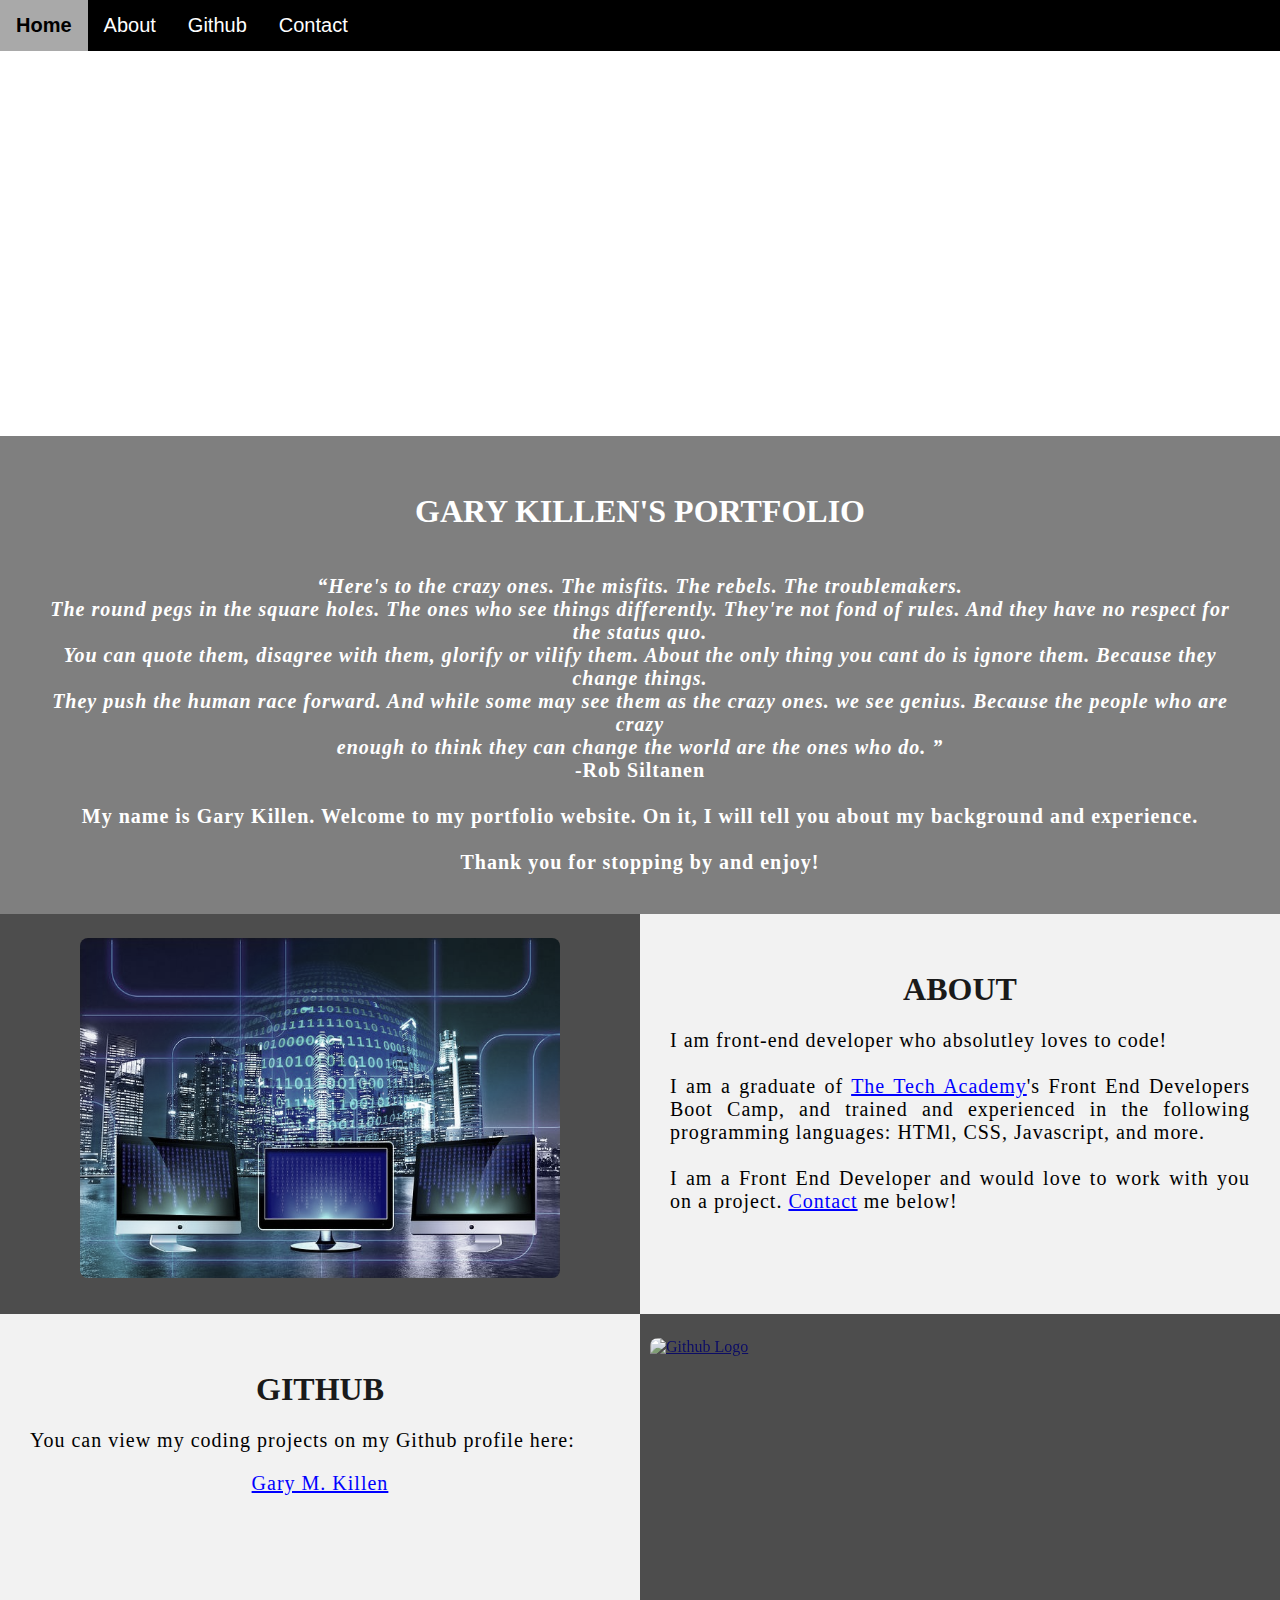
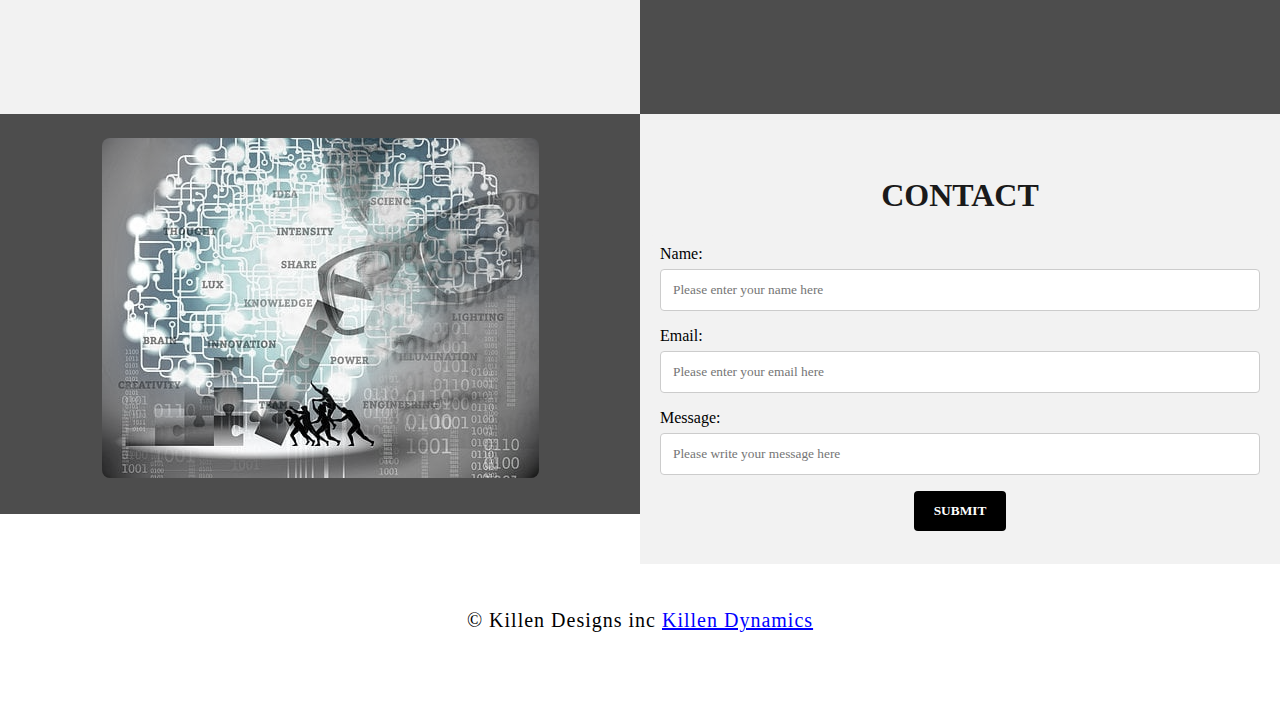
==== portfolio/index.html @ 41c6b935 "Add files via upload" ====
<!DOCTYPE html>
<html>
    <!--HEAD---->
    <head>
        <meta charset="UTF-8">
        <meta name="viewport" content="width=device-width initial-scale=1"  />
        <title>Gary M. Killen</title>
        <link rel="stylesheet" type="text/css" href="./css/portfolio.css">
    </head>

    <!--BODY-->
    <body class="Background">

        <!---NAVBAR--->
        <div class="Navbar">
            <a class="active"  href="#home">Home</a>
            <a href="#About">About</a>
            <a href="#Github">Github</a>
            <a href="#Contact">Contact</a>
        </div>

        <!---Breaks inserted to add space between navbar and the first heading-->
        <br>
        <br>

        <!---Background video--->
        <div id="Home">
            <video autoplay muted loop id="Typing_video"  >
                <source src="./images/video/Typing.mp4" type="video/mp4">
                <!--Display message if video fails to run-->
                Your browser does not support HTML5 video.
            </video>
        </div>

        <!--video text-->
        <div class="Video_Text">
            <h1 class="white-text">Gary Killen's Portfolio</h1>
            <strong>
                <p class="center">
                    
                    <br><q>Here's to the crazy ones.  The misfits. The rebels. The troublemakers.
                        <br>The round pegs in the square holes. The ones who see things differently. They're not fond of rules. And they have no respect for the status quo.
                        <br>You can quote them, disagree with them, glorify or vilify them. About the only thing you cant do is ignore them.  Because they change things.
                        <br>They push the human race forward. And while some may see them as the crazy ones. we see genius.  Because the people who are crazy
                        <br>enough to think they can change the world are the ones who do.
                        </q>
                    <br> -Rob Siltanen
                    <br>
                    <br> My name is Gary Killen. Welcome to my portfolio website. On it, I will tell you about my background and experience.
                    <br>
                    <br> Thank you for stopping by and enjoy!
                </p>
            </strong>
        </div>

        <!--About section-->
        <div class="row" id="About">
            <!--Left column-->
            <div class="Column_2">
                <img src="./images/computers.jpg" alt="Replace with your own image and description">
            </div>
        </div>
        <!--Right Column-->
        <div class="Column_1">
            <h1>About</h1>
            <p>
                I am front-end developer who absolutley loves to code!
                <br>
                <br>I am a graduate of <a href="https://www.learncodinganywhere.com" target="_blank">The Tech Academy</a>'s Front End Developers Boot Camp, and trained and experienced in the following programming languages: HTMl, CSS, Javascript, and more.
                <br>
                <br> I am a Front End Developer and would love to work with you on a project.  <a href="#contact">Contact</a> me below!
            </p>
        </div>

        <!--Github section-->
        <div class="Row" id="Github">
             <!--Left column-->
             <div class="Column_1">
                 <h1>Github</h1>
                 <p>
                     You can view my coding projects on my Github profile here:
                     <br>
                     <p class="center"><a href="https://github.com/killengary37" target="_blank">Gary M. Killen</a></p>
                 </p>
             </div>
             <!--Right Column-->
             <div class="Column_2">
                 <a href="https://github.com/the-tech-academy" target="_blank"><img src="./images/Github.png" alt="Github Logo"></a>
             </div>
        </div>

        <!--Contact section-->
        <div class="Row" id="Contact">
            <!--Contact image, left column-->
            <div class="Column_2 Column tall">
                <img src="./images/computer2.jpg" alt="Contact_Image">
            </div>
            <!--Contact form, right column-->
            <div class="Column_1 Column_tall">
                <h1>Contact</h1>
                <!--This specifies where and how to send the form data; we are leaving it blank-->
                <form action="" method="POST">
                    <label>Name:</label>
                        <input type="text" placeholder="Please enter your name here">
                    <label>Email:</label>
                        <input type="text" id="Email" name="Email" placeholder="Please enter your email here">
                    <label>Message:</label>
                        <input type="text" id="Message" name="Message" placeholder="Please write your message here">
                        <input type="submit" value="SUBMIT">
                </form>
            </div>
        </div>

        <!--Footer section-->
        <footer>
            <p>
                <p class="center">&copy Killen Designs inc <a href="https://killendynamics.com/" target="_blank">Killen Dynamics</a></p>
                <br>
            </p>
        </footer>    
    </body>
</html>
---- portfolio/css/portfolio.css ----
/***** GENERAL STYLING *****/
/* Body */
body {
    margin: 0%  /* This ensures our site displays all the way to the edge of the browser screen */
}

/* Heading 1 elements */
h1 {
    text-transform: uppercase; /* Capitalizing all h1 headings */
    font-family: "Trebuchet MS", Optima; /* Sets the font family of all h1 headings */
    text-align: center; /* Centering all h1 elements */
    margin-top: 3%; /* Adds a small margin above h1 elements */
    color: #1a1a1a; 
}

/* Heading 1 element hover effect */
h1:hover {
    filter: grayscale(5%); /* Adds a slightly gray filter to the h1 headings when hovered over */
    transform: scale(1.1); /* When the h1 elements are hovered over they increase in size by 1.1 */
    transition: transform 1s; /* This causes the transformation to last 1 second */
}

/* Styling for portfolio title text */
.white-text {
    color: #fff; /* This is used to change the color of the portfolio title text */
}

/* Paragraph elements */
p {
    font-family: Perpetua, Rockwell Extra Bold;
    text-align: justify; /* Justify text within paragraph elements */
    letter-spacing: 1px; /* This expands the text slightly */
    font-size: 20px;
    padding-left: 20px; /* Adds padding to the left of the paragraph element */
    padding-right: 20px; /* Adds padding to the right of the paragraph element */
}

/* Paragraph element hover effect */
p:hover {
    transition: transform 1s; /* This makes the transform effect last 1 second */
	transform: scale(1.01); /* This makes the paragraphs increase slightly in size when hovered over */
}

/* Center class - this applies to all elements with the class "center" */
.center {
    text-align: center; /* This center aligns the text */
}

/* Center class hover effect - This only affects the quote, github link, and footer */
.center:hover {
    transition: transform 2s; /* This makes the transform effect last 2 seconds */
    transform: scale(1.1); /* This makes the elements with class "center" increase in size by 1.1 when hovered over */
}

/* Anchor elements */
a {
    color: blue; /* This ensures all links are blue */
}

/* Quotation elements */
q {
    font-style: italic; /* This makes the quote italicized */
}

/* Image elements */
img {
    filter: grayscale(65%); /* This rids our pictures of 75% of their color */
    border-radius: 8px; /* Gives all images slightly rounded corners */
    max-width: 100%; /* Ensures all images stay within the width of their container */
    height: 340px; /* Sets the height of all images */
    display: block; /* By specifying block display we can ensure our images are able to be centered */
    margin-left: auto; /* In combination with "margin-right: auto" this centers all images */
    margin-right: auto;
}

/* Image element hover effects */
img:hover {
	filter: grayscale(5%);  /* Brings back most of the image's color when hovered over */
    transition: transform 1s; /* Transition lasts 1 second */
	transform: scale(1.1); /* Image is increased slightly when hovered over */
}

/* The @media rule is used in media queries to apply different styles for different media/types of devices */
/* On screens 576px and smaller the images will be 100px tall and centered vertically in the column */
@media screen and (max-width: 576px) {
    img {
        height: 100px;
        margin-top: 150px;
    }
}

/* Styling for footer element */
footer {
    padding: 2%; /* This gives the footer padding that is equal to 2% of the width of the element's area */
    background-color: white;
}
/***** END OF GENERAL STYLING *****/

/***** NAVBAR STYLING *****/
.Navbar {
    overflow: hidden; /* This ensures that any content that overflows beyond the boundary of our nav bar is not displayed */
    background-color: black; /* This colors the navbar black */
    position: fixed; /* This keeps the navbar at the top of the screen as we scroll */
    top: 0; /* This ensures no space is displayed above the navbar */
    width: 100%; /* This makes the navbar span the entire width of the page */
    z-index: 1; /* This ensures other elements don't display over the navbar */
    -webkit-animation: moveNav 5s; /* This applies the moveNav animation below for Safari 4.0 - 8.0 */
    animation: moveNav 5s; /* This applies the moveNav animation for all other browsers */
}

/* moveNav animation effect for moving the nav bar in from the left of the screen */
@keyframes moveNav {
    from {left: -100vw;} /* The navbar is starting off screen to the left */
    to {left: 0vw;} /* This moves the navbar into place on the screen */
}

/* Navbar links */
.Navbar a {
    float: left; /* This specifies that the text floats on the left on the navbar */
    display: block; /* This ensures that other text will be displayed on the same line or row, instead of a new line */
    color: white; /* This is the font color for text on our navbar */
    padding: 14px 16px; /* This adds padding around our text */
    text-decoration: none; /* This gets rid of the underlines under the text on our navbar */
    font-family: Avant Garde, Helvetica; /* This specifies the font family for text on our navbar */
    font-size: 20px; /* This specifies the font size for text on our navbar */
    text-align: center; /* This centers the text within its container */
    position: relative; /* This sets the text relative to its normal positioning, allowing us to use the animation below */
    -webkit-animation: moveNavText 5.75s; /* Animation for Safari 4.0 - 8.0 */
    animation: moveNavText 5.75s; /* Applies the moveNavText animation for 5.75s */ 
}

/* moveNavText animation effect for moving the navbar text from above the view to the navbar */
@keyframes moveNavText {
    from {top: -100vw;} /* This sets the navbar text 100% above the viewport */
    to {top: 0vw;} /* This lowers the navbar text onto the navbar */
}

/* Screens 576px and smaller will display navbar links equally distributed */
@media screen and (max-width: 576px) {
    .Navbar a{
        width: 25%; /* This makes each link take up 1/4 of the navbar */
        font-size: 12px;
    }
}

/* Navbar hover effects */
.Navbar a:hover {
    background-color: #f4f4f4; /* Defines the background color that will display when you hover over the link */
    color: black; /* This defines the font color that will display when navbar a elements are hovered over */
    font-weight: bold; /* This makes the text on the navbar bold when hovered over */
}

/* Navbar home button */
.Navbar a.active { /* This targets the a element on the navbar with the "active" class */
    background-color: darkgray;
}
/***** END OF NAVBAR STYLING *****/

/***** VIDEO STYLING *****/
/* Formatting for background video */

#Home{
    position: relative;
    width:100%;
    height: 400px;
    display: flex;
    align-items: center;
    justify-content: center;
    overflow: hidden;
}


#Typing_Video {
    position: fixed; /* This fixes the video to the page */
    right: 0; /* This ensures there is no space between the edge of the video and the edge of the page */
    bottom: 0; /* This ensures no space between the bottom of the video and the bottom of the page */
    min-width: 100%; /* This ensures the video is displayed across the full width of the page */
    z-index: -1; /* This places the video behind the other elements on the page */
}

/* Screens that are 576px and smaller will not display the background video */
@media screen and (max-width: 576px) {
    #Typing_Video {
        display: none;
    }
}

/* Texts over the video */
.Video_Text {
    background: rgba(0, 0, 0, 0.5); /* This provides a semi-transparent background for the text to sit over */
    color: white; /* Makes the font color white */
    width: 100%; /* Ensures the video-text container fills the width of the video */
    padding: 20px; /* This adds padding around the video-text container so that the background goes slightly beyond the text */
    position: relative; /* This sets the text relative to its normal positioning, allowing us to use the animation below */
    -webkit-animation: moveVideoText 5.75s;
    animation: moveVideoText 5.75s;
}

/* This animation effect causes the overlay video text to move up from the bottom of the page upon page load */
@keyframes moveVideoText {
    from {top: -100vw;} /* This sets the position of the video text to above the viewport */
    to {top: 0vw;} /* This moves the video text to the normal positioning on the viewport */
}
/***** END OF VIDEO STYLING *****/

/***** TABLE STYLING -  this section covers the styling of the columns and rows within the table *****/
* { /* The asterisk is a universal selector that applies this effect to all elements on the page */
    box-sizing: border-box; /* This creates a box with a border within which we will place most of our text */
} 

.Column_1 {
    float: left;
    width: 50%; /* This ensures the column takes up half of the page width */
    padding: 10px;
    padding-top: 3%; /* This ensures there is space between the top of the column and our headings */
    height: 400px; /* This sets the height of the column to 400px -  this may need to be adjusted depending on the text you enter */
    background-color: #f2f2f2; /* Sets the background color of the columns with class Column_1 */
}

/* Screens 576px and smaller will display a scroll bar if the text overflows the column height */
@media screen and (max-width: 576px) {
    .Column_1 {
        overflow: auto;
    }
}

.Column_2 {
    float: left;
    width: 50%;
    padding: 10px;
    padding-top: 1.9%;
    height: 400px;
    background-color: #4d4d4d;
}

/* This class is applied to the columns in the final row, overriding the height and padding to provide more room for the contact form  while keeping the rest of the formatting from Column_1 or Column_2 */
.Column_tall {
    padding-top: 3.5%;
    height: 450px;
}

/* This inserts something after the content of selected elements (in this case the elements with class "Row") */
.Row:after {
	content: ""; /* By leaving this blank, we are allowing the footer (covered lower down) to be displayed - removing it makes the footer overwrite a column */
	display: table; /* The display property specifies the type of display behavior; the table value tells the browser to treat the element as a table */
	clear: both; /* This clears any other elements from floating on the left or the right of an element */
}
/***** END OF TABLE STYLING *****/

/***** CONTACT FORM STYLING *****/
/* input[type=text] targets all text input sections of the contact form */
input[type=text] {
    width: 100%; /* Each input box covers the full width of the container */
    padding: 12px; /* Adds padding within the text box */
    border: 1px solid #ccc; /* Setting a solid border and its color */
    border-radius: 4px; /* Slightly rounds the corners of the text box border */
    box-sizing: border-box; /* This creates a box with a border around the contact form input boxes */
    margin-top: 6px; /* Adds a margin to the top of the text box */
    margin-bottom: 16px; /* Adds a margin to the bottom of the text box */
    resize: vertical; /* This allows the user to resize the text boxes vertically */
    font-family: Perpetua, Rockwell Extra Bold;
}

/* Hover effects for input boxes */
input[type=text]:hover {
    box-shadow: 0 0 5px #00004d inset; /* This creates a blue shadow in the text box when hovered over by the user */
}

/* Submit button */
input[type=submit] {
    background-color: black; /* Sets the background color of the submit button to black */
    color: white; /* Sets the font color of the Submit button to white */
    font-weight: bold; /* Makes the font of the submit button bold */
    padding: 12px 20px; /* Adds padding to the submit button */
    border: none; /* Removes the border from the submit button */
    border-radius: 4px; /* Gives the submit button the same rounded corners as the text boxes */
    cursor: pointer; /* Changes the cursor to pointer when over the submit button */
    display: block; /* Allows the submit button to be centered */
    margin-left: auto; /* In combination with "margin-right: auto" this will center the submit button */
    margin-right: auto;
    font-family: Perpetua, Rockwell Extra Bold;
}

/* Hover effect for submit button */
input[type=submit]:hover {
    background-color: white; /* Turns the background of the submit button white when the user hovers over it */
    color: black; /* Turns the font black when hovered over */
    transform: scale(1.5); /* Makes the button increase 1.5 times in size */
    transition: transform 1.5s; /* Makes the transform effect last 1.5 seconds */
}

/* Form element */
form {
    border-radius: 5px; /* Rounds the corners of the contact form */
    background-color: #f2f2f2; 
    padding: 10px; /* Adds padding to the contact form */
    font-family: "Trebuchet MS", Optima;
}
/***** END OF CONTACT FORM STYLING *****/
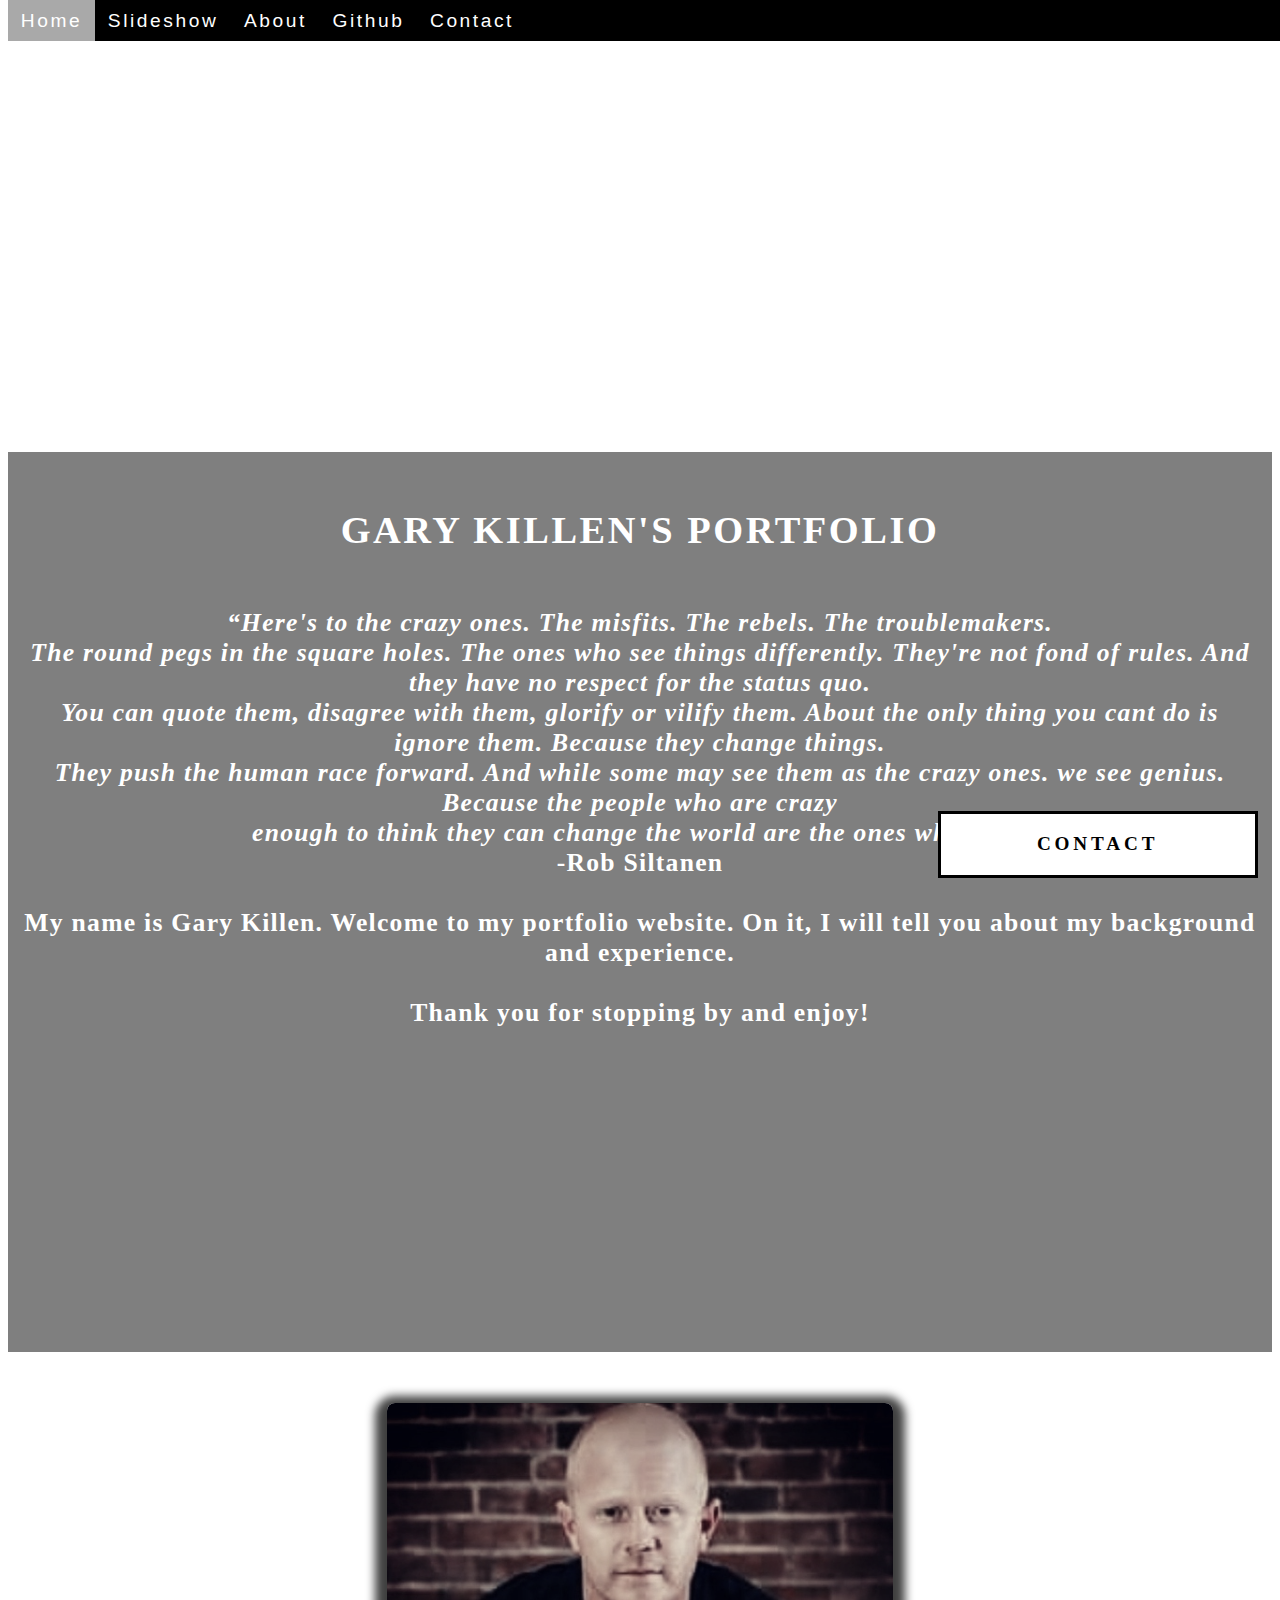
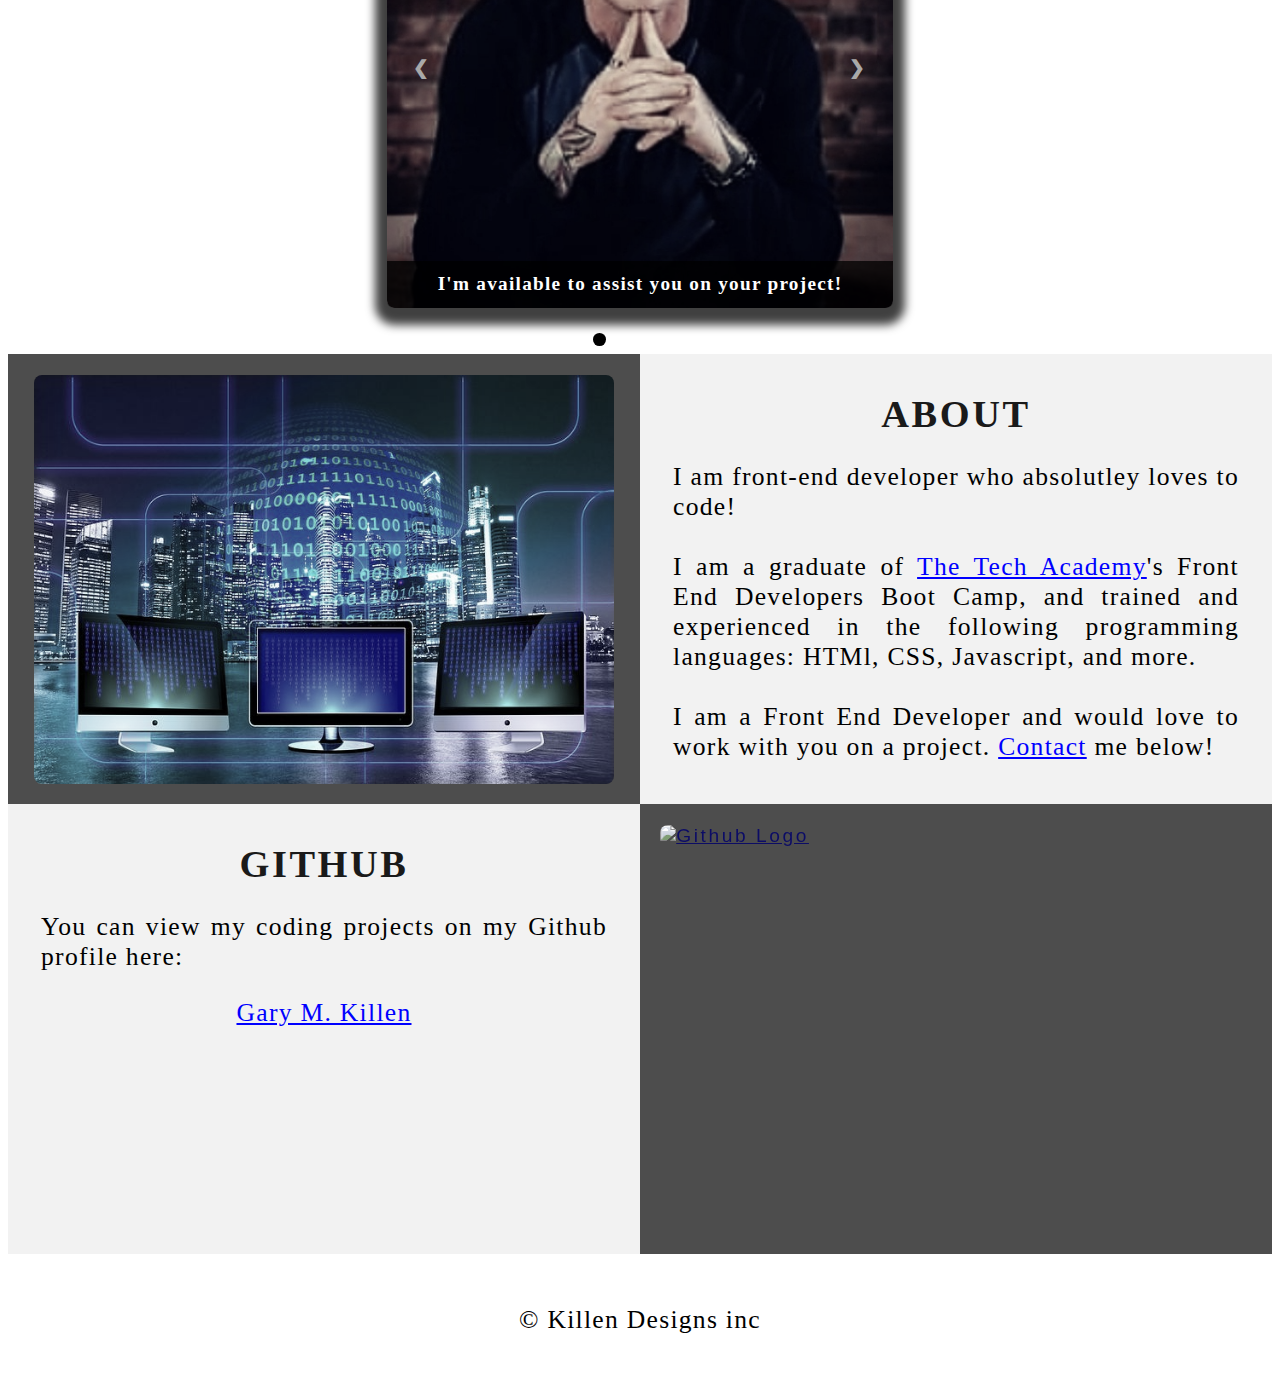
==== commit 3618dede: "Add files via upload" ====
--- a/portfolio/index.html
+++ b/portfolio/index.html
@@ -14,9 +14,11 @@
         <!---NAVBAR--->
         <div class="Navbar">
             <a class="active"  href="#home">Home</a>
+            <!--New Section added-->
+            <a href="#Slideshow">Slideshow</a>
             <a href="#About">About</a>
             <a href="#Github">Github</a>
-            <a href="#Contact">Contact</a>
+            <a onclick = "openForm()" ondblclick ="closeForm()" class = "contact">Contact</a>
         </div>
 
         <!---Breaks inserted to add space between navbar and the first heading-->
@@ -53,6 +55,49 @@
             </strong>
         </div>
 
+        
+        <!-- Slideshow section added -->
+        <div id="Slideshow">
+            <div id="Slideshow_Background"> 
+                <div id="Slideshow_Container">
+                    <!-- Slide 1 of 6 -->
+                    <div class="mySlides fade">
+                        <img class="Slideshow_Images" src="images/profile_pic.jpg" alt="Picture of yourself">
+                        <div class="text">I'm available to assist you on your project!</div>
+                    </div>
+                    <!-- Slide 2 of 6 -->
+                    <div class="mySlides fade">
+                        <img class="Slideshow_Images" src="images/html-css-js.jpg" alt="HTML, CSS, and JS logos"> 
+                        <div class="text">I am a full-stack software developer,<br> trained in:<br>HTML, CSS, JavaScript,</div>
+                    </div>
+                    <!-- Slide 3 of 6 -->
+                    <div class="mySlides fade">
+                        <img class="Slideshow_Images" src="images/coding_icon.png" alt="Python logo">
+                        <div class="text">Creating Art through Code!!</div>
+                    </div>
+                    <!-- Slide 4 of 6 -->
+                    <div class="mySlides fade">
+                        <img class="Slideshow_Images" src="images/computer_pic4.jpg" alt="C# logo">
+                        <div class="text">.NET Framework, ASP.NET, MVC, </div>
+                    </div>
+                    
+                    <!-- Previous and next buttons -->
+                    <a class="Previous" onclick="plusSlides(-1)">&#10094;</a>
+                    <a class="Next" onclick="plusSlides(1)">&#10095;</a>
+                </div>
+                <br> <!-- Adds a space between the slideshow images and the dots -->
+
+                <!-- Slideshow dots (these are another way for users to navigate through the slideshow) -->
+                <div style="text-align: center">
+                    <span class="dot" onclick="currentSlide(1)"></span>
+                    <span class="dot" onclick="currentSlide(2)"></span>
+                    <span class="dot" onclick="currentSlide(3)"></span> 
+                    <span class="dot" onclick="currentSlide(4)"></span> 
+                    
+                </div>
+            </div>
+        </div>
+
         <!--About section-->
         <div class="row" id="About">
             <!--Left column-->
@@ -89,35 +134,35 @@
              </div>
         </div>
 
-        <!--Contact section-->
-        <div class="Row" id="Contact">
-            <!--Contact image, left column-->
-            <div class="Column_2 Column tall">
-                <img src="./images/computer2.jpg" alt="Contact_Image">
-            </div>
-            <!--Contact form, right column-->
-            <div class="Column_1 Column_tall">
-                <h1>Contact</h1>
-                <!--This specifies where and how to send the form data; we are leaving it blank-->
-                <form action="" method="POST">
-                    <label>Name:</label>
-                        <input type="text" placeholder="Please enter your name here">
-                    <label>Email:</label>
-                        <input type="text" id="Email" name="Email" placeholder="Please enter your email here">
-                    <label>Message:</label>
-                        <input type="text" id="Message" name="Message" placeholder="Please write your message here">
-                        <input type="submit" value="SUBMIT">
-                </form>
-            </div>
-        </div>
+       <!-- Contact form -->
+       <div id="Contact">
+        <button onclick="openForm()" class="Pop_Up_Button">CONTACT</button>
+        <div class="form-popup" id="myForm">
+             <form action="https://formspree.io/info@learncodinganywhere.com" method="POST" class="form-container"> <!-- Here we are using a free online service from https://formspree.io/ to send our contact form to an email address of our choosing - note: it will not run unless live on the internet, you have to push it to your online website first -->
+                 <h1>Contact</h1>
+                 <label for="name"><b>Name</b></label>
+                   <input type="text" placeholder="Type your name here" name="name" required>
+                 <label for="phone"><b>Phone</b></label>
+                   <input type="text" placeholder="Type your phone number here" name="phone">
+                 <label for="email"><b>Email</b></label>		
+                   <input type="text" placeholder="Type your email address here" name="email" required>
+                 <label for="message"><b>Message</b></label>
+                   <input type="text" placeholder="Type your message here" name="message">
+      
+                 <button type="submit" class="btn">SUBMIT</button>
+                 <button type="button" class="btn cancel" onclick="closeForm()">CLOSE</button>
+             </form>
+        </div>
+     </div>
 
         <!--Footer section-->
         <footer>
             <p>
-                <p class="center">&copy Killen Designs inc <a href="https://killendynamics.com/" target="_blank">Killen Dynamics</a></p>
+                <p class="center">&copy Killen Designs inc 
                 <br>
             </p>
-        </footer>    
+        </footer>
+        <script src ="JS/portfolio.js"></script>    
     </body>
 </html>    
 
--- a/portfolio/css/portfolio.css
+++ b/portfolio/css/portfolio.css
@@ -2,6 +2,18 @@
 /* Body */
 body {
     margin: 0%  /* This ensures our site displays all the way to the edge of the browser screen */
+    opacity: 1; /*this and transition affect the page loading fade in effect*/
+    transition: 3s opacity; /*this causes a 3 second fade in */
+    letter-spacing: .2vw; /*vw is a relative measurement, 1vw is equal to 1% of the viewport width */
+    font-family: Avant Garde, Helvetica;
+    font-size: 1.5vw;
+    overflow-x: hidden; /*This prevents the horizontal scroll bar from appearing when the quote is hovered over */
+    user-select: none; /*This prevents the text on the webpage from being highlighted by the user */
+}
+
+/*This section contributes to the fade effect for the page that occurs when the page is loaded */
+body.fade-out {
+    opacity: .1; /*This sets the level of opacity at the start of page load */
 }
 
 /* Heading 1 elements */
@@ -29,10 +41,10 @@
 p {
     font-family: Perpetua, Rockwell Extra Bold;
     text-align: justify; /* Justify text within paragraph elements */
-    letter-spacing: 1px; /* This expands the text slightly */
-    font-size: 20px;
-    padding-left: 20px; /* Adds padding to the left of the paragraph element */
-    padding-right: 20px; /* Adds padding to the right of the paragraph element */
+    letter-spacing: .1vw; /* This expands the text slightly */
+    font-size: 2.5vw;
+    padding-left: 1vw; /* Adds padding to the left of the paragraph element */
+    padding-right: 1vw; /* Adds padding to the right of the paragraph element */
 }
 
 /* Paragraph element hover effect */
@@ -55,6 +67,8 @@
 /* Anchor elements */
 a {
     color: blue; /* This ensures all links are blue */
+    cursor: pointer; /*This ensures all links change the mouse to a pointer when hovered over or clicked */
+    text-decoration: underline; /*This ensures all links are underlined */
 }
 
 /* Quotation elements */
@@ -67,17 +81,17 @@
     filter: grayscale(65%); /* This rids our pictures of 75% of their color */
     border-radius: 8px; /* Gives all images slightly rounded corners */
     max-width: 100%; /* Ensures all images stay within the width of their container */
-    height: 340px; /* Sets the height of all images */
+    max-height: 100%; /* Ensures all images stay within the height of their container*/
     display: block; /* By specifying block display we can ensure our images are able to be centered */
-    margin-left: auto; /* In combination with "margin-right: auto" this centers all images */
-    margin-right: auto;
+    margin: auto auto auto auto; /* This centers all images */
+    
 }
 
 /* Image element hover effects */
 img:hover {
 	filter: grayscale(5%);  /* Brings back most of the image's color when hovered over */
-    transition: transform 1s; /* Transition lasts 1 second */
-	transform: scale(1.1); /* Image is increased slightly when hovered over */
+    
+	
 }
 
 /* The @media rule is used in media queries to apply different styles for different media/types of devices */
@@ -109,7 +123,7 @@
 }
 
 /* moveNav animation effect for moving the nav bar in from the left of the screen */
-@keyframes moveNav {
+@keyframes moveNavText {
     from {left: -100vw;} /* The navbar is starting off screen to the left */
     to {left: 0vw;} /* This moves the navbar into place on the screen */
 }
@@ -119,10 +133,10 @@
     float: left; /* This specifies that the text floats on the left on the navbar */
     display: block; /* This ensures that other text will be displayed on the same line or row, instead of a new line */
     color: white; /* This is the font color for text on our navbar */
-    padding: 14px 16px; /* This adds padding around our text */
+    padding: .75vw 1vw; /* This adds padding around our text */
     text-decoration: none; /* This gets rid of the underlines under the text on our navbar */
     font-family: Avant Garde, Helvetica; /* This specifies the font family for text on our navbar */
-    font-size: 20px; /* This specifies the font size for text on our navbar */
+    font-size: 1.5vw; /* This specifies the font size for text on our navbar */
     text-align: center; /* This centers the text within its container */
     position: relative; /* This sets the text relative to its normal positioning, allowing us to use the animation below */
     -webkit-animation: moveNavText 5.75s; /* Animation for Safari 4.0 - 8.0 */
@@ -148,6 +162,8 @@
     background-color: #f4f4f4; /* Defines the background color that will display when you hover over the link */
     color: black; /* This defines the font color that will display when navbar a elements are hovered over */
     font-weight: bold; /* This makes the text on the navbar bold when hovered over */
+    cursor: pointer;
+    transition: 0.5s ease-in; /*Creates a smooth transition for the hover trigger */
 }
 
 /* Navbar home button */
@@ -187,13 +203,14 @@
 
 /* Texts over the video */
 .Video_Text {
-    background: rgba(0, 0, 0, 0.5); /* This provides a semi-transparent background for the text to sit over */
+    background: rgba(0, 0, 0, 0.5); /* This provides a semi-transparents background for the text to sit over */
     color: white; /* Makes the font color white */
     width: 100%; /* Ensures the video-text container fills the width of the video */
-    padding: 20px; /* This adds padding around the video-text container so that the background goes slightly beyond the text */
+    height: 100vh; /* This ensures the video-text container fills the height of the viewport so that the slideshow is not partially displayed */
+    padding-top: 2vh; /* This adds padding around the video-text container so that the background goes slightly beyond the text */
     position: relative; /* This sets the text relative to its normal positioning, allowing us to use the animation below */
-    -webkit-animation: moveVideoText 5.75s;
-    animation: moveVideoText 5.75s;
+    -webkit-animation: moveVideoText 5.75s; /* Animation for Safari 4.0 - 8.0 */
+    animation: moveVideoText 5.75s; /* moveVideoText animation set to 5.75s to match the movenavText animation */
 }
 
 /* This animation effect causes the overlay video text to move up from the bottom of the page upon page load */
@@ -201,42 +218,138 @@
     from {top: -100vw;} /* This sets the position of the video text to above the viewport */
     to {top: 0vw;} /* This moves the video text to the normal positioning on the viewport */
 }
-/***** END OF VIDEO STYLING *****/
-
-/***** TABLE STYLING -  this section covers the styling of the columns and rows within the table *****/
-* { /* The asterisk is a universal selector that applies this effect to all elements on the page */
+/***** End of Video Styling *****/
+
+/***** Slideshow Styling *****/
+#Slideshow_Background {
+    background: rgba(255, 255, 255, 0.35); /* This creates a slightly transparent white background that's palced over the video in the background */    
+}
+
+.mySlides{
+    display: none; /* This prevents the images from being displayed, we will use JS to display these */
+}
+
+/* Slideshow section / container */
+#Slideshow_Container {
+    width: 39.5vw; /* Relative sizing of the container for the slidewshow set to 39.5% of the viewport width */
+    height: auto; /* The height of the container is automatically adjusted based on the content it is displaying */
+    padding-top: 4%; /* Adds a small padding to the top of the slideshow container */
+    position: relative; /* This sets the container relative to its normal positioning */
+    margin:auto; /* This will horizontally center the container on the page */
+}
+
+/* Remove the underline from the previous and next buttons on the slideshow */
+#Slideshow_Container a {
+    text-decoration: none;
+}
+
+/* Images contained within the slideshow */
+.Slideshow_Images {
+    vertical-align: middle; /* This centers the images vertically within the slideshow container */
+    height: auto; /* The height of the images is automatically adjusted based on the content, ie if your images are different sizes, they will display as different sizes */
+    box-shadow: 0px 5px 10px 12px rgba(0, 0, 0, .75); /* Adds a shadow around the slideshow images */
+    width: 100%; /* The width of the images is automatically adjusted based on the content */
+}
+
+/* Next and previous buttons */
+.Previous, .Next {
+    cursor: pointer; /* Changes the mouse to a pointer when the buttons are selected */
+    position: absolute; /* This makes the next and previous buttons positioned relative to the slideshow container */
+    top: 50%; /* This moves the buttons up in the slideshow container */
+    width: auto; /* The width of the buttons is automatically adjusted based on the content */
+    padding: 2vw; /* Adds padding equal to 2% of the viewport width */
+    color: darkgray; 
+    font-weight: bold;
+    font-size: 1.5vw;
+    border-radius: 0 3px 3px 0; /* Adds a slightly rounded border on the top and bottom right corners */
+    user-select: none; /* This property makes it so that the user cannot highlight the text */
+    transition: 0.6s ease; /* This specifies the details of the hover transition for these elements */
+}
+
+/* Positioning the next button on the right hand side */
+.Next {
+    right: 0; /* This moves the next button to the right side of the slideshow container */
+    border-radius: 3px 0 0 3px; /* This changes the border radius on the next button to the top and bottom left of the button */
+}
+
+/* Hover effect on slide show buttons */
+.Previous:hover, .Next:hover {
+    background-color: rgba(0, 0, 0, 0.8); /* Makes the background of the arrows a transparent gray color */
+    color: white; /* Makes the arrows white when hovered over */
+}
+
+/* Slideshow text */
+.text {
+    color: white; 
+    padding: 1vw;
+    position: absolute; /* This ensures the text is positioned within the image */
+    bottom: 0; /* This property sets the text at the bottom of the image */
+    width: 100%; /* The element covers the full width of the image */
+    text-align: center; /* The text is center aligned within the image */
+    font-family: Perpetua, Rockwell Extra Bold;
+    letter-spacing: .1vw; /* This gives slight spacing between the letters */
+    font-size: 1.5vw; /* Font size is relative to the size of the viewport width */
+    background-color: rgba(0, 0, 0, 0.75); /* Gives a slightly transparent black background */
+    font-weight: bold;
+    border-radius: 0px 0px 7px 7px; /* Gives the text background rounded corners on the bottom left and right corners */
+}
+
+/* Styling of the dots under the slideshow */
+.dot {
+    cursor: pointer; /* The cursor changes to pointer when hovered over the dots */
+    height: 1vw; /* The dots are sized relative to the viewport width */
+    width: 1vw;
+    margin: .25vw; /* adds additional spacing between the dots */ 
+    background-color: white; /* Makes the dots white */
+    border-radius: 50%; /* Makes the dots circles by rounding each corner */
+    display: inline-block; /* Allows the dots to sit next to eachother rather than on a new line */
+    transition: background-color 0.6s ease; /* When clicked on the dots transition to a different color when clicked or hovered over (the affect is defined below) */
+    z-index: 1; /* This ensures the dots will be displayed above any other elements */
+}
+
+/* Hover effect for slideshow dots */
+.active, .dot:hover {
+    background-color: black; /* Sets the color of the dots when active or hovered over */
+}
+
+/* Fading animation for slideshow */
+.fade {
+    animation-name: fade; /* Fade animation is defined below */
+    animation-duration: 1.5s; /* The animation lasts 1.5 seconds */
+    -webkit-animation-name: fade; /* Same as above for Safari 4.0-8.0 */
+    -webkit-animation-duration: 1.5s;
+}
+
+@-webkit-keyframes fade {
+    from {opacity: .4;} /* Image starts transparent */
+    to {opacity: 1;} /* Image ends opaque */
+}
+
+@keyframes fade {
+    from {opacity: .4;} /* Image starts transparent */
+    to {opacity: 1;} /* Image ends opaque */
+}
+/***** End Slideshow Styling *****/
+
+/***** Table Styling -  this section covers the styling of the columns and rows within the table *****/
+* { /*The asterisk is a universal selector that applies this effect to all elements on the page */
     box-sizing: border-box; /* This creates a box with a border within which we will place most of our text */
 } 
 
 .Column_1 {
     float: left;
     width: 50%; /* This ensures the column takes up half of the page width */
-    padding: 10px;
-    padding-top: 3%; /* This ensures there is space between the top of the column and our headings */
-    height: 400px; /* This sets the height of the column to 400px -  this may need to be adjusted depending on the text you enter */
-    background-color: #f2f2f2; /* Sets the background color of the columns with class Column_1 */
-}
-
-/* Screens 576px and smaller will display a scroll bar if the text overflows the column height */
-@media screen and (max-width: 576px) {
-    .Column_1 {
-        overflow: auto;
-    }
+    padding: 1.6%;
+    height: 450px; /* This sets the height of the column to 400px -  this may need to be adjusted depending on the text you enter */
+    background-color: #f2f2f2; /* Sets the background color of the left columns */
 }
 
 .Column_2 {
     float: left;
     width: 50%;
-    padding: 10px;
-    padding-top: 1.9%;
-    height: 400px;
+    padding: 1.6%;
+    height: 450px;
     background-color: #4d4d4d;
-}
-
-/* This class is applied to the columns in the final row, overriding the height and padding to provide more room for the contact form  while keeping the rest of the formatting from Column_1 or Column_2 */
-.Column_tall {
-    padding-top: 3.5%;
-    height: 450px;
 }
 
 /* This inserts something after the content of selected elements (in this case the elements with class "Row") */
@@ -245,55 +358,197 @@
 	display: table; /* The display property specifies the type of display behavior; the table value tells the browser to treat the element as a table */
 	clear: both; /* This clears any other elements from floating on the left or the right of an element */
 }
-/***** END OF TABLE STYLING *****/
-
-/***** CONTACT FORM STYLING *****/
-/* input[type=text] targets all text input sections of the contact form */
-input[type=text] {
-    width: 100%; /* Each input box covers the full width of the container */
-    padding: 12px; /* Adds padding within the text box */
-    border: 1px solid #ccc; /* Setting a solid border and its color */
-    border-radius: 4px; /* Slightly rounds the corners of the text box border */
-    box-sizing: border-box; /* This creates a box with a border around the contact form input boxes */
-    margin-top: 6px; /* Adds a margin to the top of the text box */
-    margin-bottom: 16px; /* Adds a margin to the bottom of the text box */
-    resize: vertical; /* This allows the user to resize the text boxes vertically */
-    font-family: Perpetua, Rockwell Extra Bold;
-}
-
-/* Hover effects for input boxes */
-input[type=text]:hover {
-    box-shadow: 0 0 5px #00004d inset; /* This creates a blue shadow in the text box when hovered over by the user */
+/***** End of Table Styling *****/
+
+/***** Contact Form Styling *****/
+/* Button used to open the contact form - fixed at the bottom of the page */
+.Pop_Up_Button {
+    position: fixed; /* The element is positioned relative to the viewport and stays in the same location no matter what */
+    bottom: 1.75vw; /* Positions the button slightly up from the bottom of the viewport */
+    right: 1.75vw; /* Positions the viewport slightly right from the side of the viewport */
+    width: 25vw; /* Sets the width relative to the viewport width */
+    background-color: white; /* Sets the background color of the button to white */
+    color: black; /* Sets the color of the button text to black */
+    border: solid black; /* This makes a solid black border around the button */
+    cursor: pointer; /* This changes the cursor when hovered over the button to a pointer */
+    -webkit-animation: movePopup 5s; /* Animation for 5 seconds for Safari 4.0-8.0 */
+    animation: movePopup 5s; /* Animation set for 5 seconds */
+}
+
+/* movePopup animation moves the button from off the right side of the screen to its fixed location on the viewport */
+@keyframes movePopup {
+    from {right: -40vw;} 
+    to {right: 1.75vw;}
+}
+
+@-webkit-keyframes movePopup {
+    from {right: -40vw;} 
+    to {right: 1.75vw;}
+}
+
+/* Styling for the contact form */
+.form-popup {
+    z-index: 8; /* This z-index ensures the contact form shows above all other elements on the page */
+    display: none; /* Set the display to none, we will use JavaScript to show the contact form */
+    position: fixed; /* The form stays in the same location no matter what */
+    bottom: .5vw; /* Slightly up from the bottom of the viewport */
+    right: .5vw; /* Slightly in from the right side of the viewport */
+}
+
+/* Form styling */
+.form-container {
+    max-width: 49vw; /* Relative sizing of the form container - 49% of the viewport width */
+    padding: 1vw; /* Adds padding between the form-popup and the form-container */
+    background-color: white; 
+}
+
+/* Input fields */
+.form-container input[type=text] {
+    width: 100%; /* The input boxes completely fill the width of the form-container */
+    padding: .93vw; /* Adds padding to the input boxes */
+    margin: .6vw 0 .6vw 0; /* Adds space between the input boxes and the labels */
+    border: none; /* Removes the border from the input boxes */
+    background: Gainsboro; /* Sets the background color of the input boxes */
+    font-size: 1vw; /* Relative font sizing based on the width of the viewport */
+}
+
+/* General styling for all buttons */
+button {
+    font-family: "Trebuchet MS", Optima;
+    letter-spacing: .3vw; /* Adds slight spacing between the letters */
+    font-size: 1.5vw; /* Relative sizing of text */
+    font-weight: bold; 
+    padding: 1.5vw; /* Adds padding to the text in the button */
+    cursor: pointer; /* Changes the cursor to pointer over button elements */
+    width: 100%; /* Sets the width of the buttons to 100% of their containers */
+    height: auto; /* Allows the height to be resized depending on the content showing */
+}
+
+/* Hover effect for contact and submit buttons */
+button:hover, .form-container .btn:hover {
+    color: white; /* This makes the text in the buttons white when hovered over */
+    background-color: black; /* The background of the button changes to black when hovered over */
+    transition-duration: 1s; /* This makes the transition last 1 second */
+    -webkit-transition-duration: 1s; /* For Safari 4.0-8.0 */
+    border-color: silver; /* The border turns silver when the button is hovered over */
 }
 
 /* Submit button */
-input[type=submit] {
-    background-color: black; /* Sets the background color of the submit button to black */
-    color: white; /* Sets the font color of the Submit button to white */
-    font-weight: bold; /* Makes the font of the submit button bold */
-    padding: 12px 20px; /* Adds padding to the submit button */
-    border: none; /* Removes the border from the submit button */
-    border-radius: 4px; /* Gives the submit button the same rounded corners as the text boxes */
-    cursor: pointer; /* Changes the cursor to pointer when over the submit button */
-    display: block; /* Allows the submit button to be centered */
-    margin-left: auto; /* In combination with "margin-right: auto" this will center the submit button */
-    margin-right: auto;
-    font-family: Perpetua, Rockwell Extra Bold;
-}
-
-/* Hover effect for submit button */
-input[type=submit]:hover {
-    background-color: white; /* Turns the background of the submit button white when the user hovers over it */
-    color: black; /* Turns the font black when hovered over */
-    transform: scale(1.5); /* Makes the button increase 1.5 times in size */
-    transition: transform 1.5s; /* Makes the transform effect last 1.5 seconds */
-}
-
-/* Form element */
-form {
-    border-radius: 5px; /* Rounds the corners of the contact form */
-    background-color: #f2f2f2; 
-    padding: 10px; /* Adds padding to the contact form */
-    font-family: "Trebuchet MS", Optima;
-}
-/***** END OF CONTACT FORM STYLING *****/+.form-container .btn {
+    background-color: white; 
+    color: black;
+    border-color: black;
+    margin-bottom: 1vh; /* Adds space between the submit button and the close button */
+}
+
+/* Close button */
+.form-container .cancel {
+    background-color: black;
+    color: white;
+    border-color: gray;
+}
+
+/* Styling for close button on hover */
+.form-container .cancel:hover {
+    color: white;
+    background-color: darkred;
+    transition-duration: 1s;
+    -webkit-transition-duration: 1s;
+    border-color: black;
+}
+/***** End of Contact Form Styling *****/
+
+/***** Media Query Section *****/
+/*Media rules for paragraph font size for different screen sizes*/
+@media screen and (max-width: 527px) {
+    p {
+        font-size: 3.75vw;
+    }
+}
+
+@media screen and (min-width: 528px) and (max-width: 660px) {
+    p {
+        font-size: 3.5vw;
+    }
+}
+
+@media screen and (min-width: 661px) and (max-width: 799px) {
+    p {
+        font-size: 2.75vw;
+    }
+}
+
+@media screen and (min-width: 800px) and (max-width: 924px) {
+    p {
+        font-size: 2.5vw;
+    }
+}
+
+@media screen and (min-width: 925px) and (max-width: 1050px) {
+    p {
+        font-size: 2.25vw;
+    }
+}
+
+@media screen and (min-width: 1051px) and (max-width: 1310px) {
+    p {
+        font-size: 2vw;
+    } 
+}
+
+@media screen and (min-width: 1311px) and (max-width: 1535px) {
+    p {
+        font-size: 1.75vw;
+    }
+}
+
+@media screen and (min-width: 1536px) and (max-width: 2269px) {
+    p {
+        font-size: 1.5vw;
+    }
+}
+
+@media screen and (min-width: 2270px) {
+    p {
+        font-size: 1.35vw;
+    }
+}
+
+/*Media rule for navbar links for different screen sizes*/
+/* Screens 1080px and smaller will display navbar links equally distributed */
+@media screen and (max-width: 1080px) {
+    .Navbar a{
+        width: 20%; /* This sets each navbar link to 1/5 of the navbar */
+        font-size: 2.5vw;
+    }
+}
+
+/* Media rules to enlarge the font of the white text for smaller screens */
+@media screen and (max-width: 1080px) {
+    .quote{
+        font-size: 3.5vw;
+    }
+
+    .white-text {
+        font-size: 4.5vw;
+    }
+}
+
+/* Media rules to increase the size of the columns for larger screens */
+@media screen and (min-width: 1725px) {
+    .Column_1 {
+        height: 550px;
+    }
+    .Column_2 {
+        height: 550px;
+    }
+}
+
+
+/*Media rule to remove margin-top from h1 elements for extra large screens (so that the paragraph text fits in the column*/
+@media screen and (min-width: 2000px) {
+    h1{
+        margin-top: 0;
+    }
+}
+/***** End of Media Query Section *****/